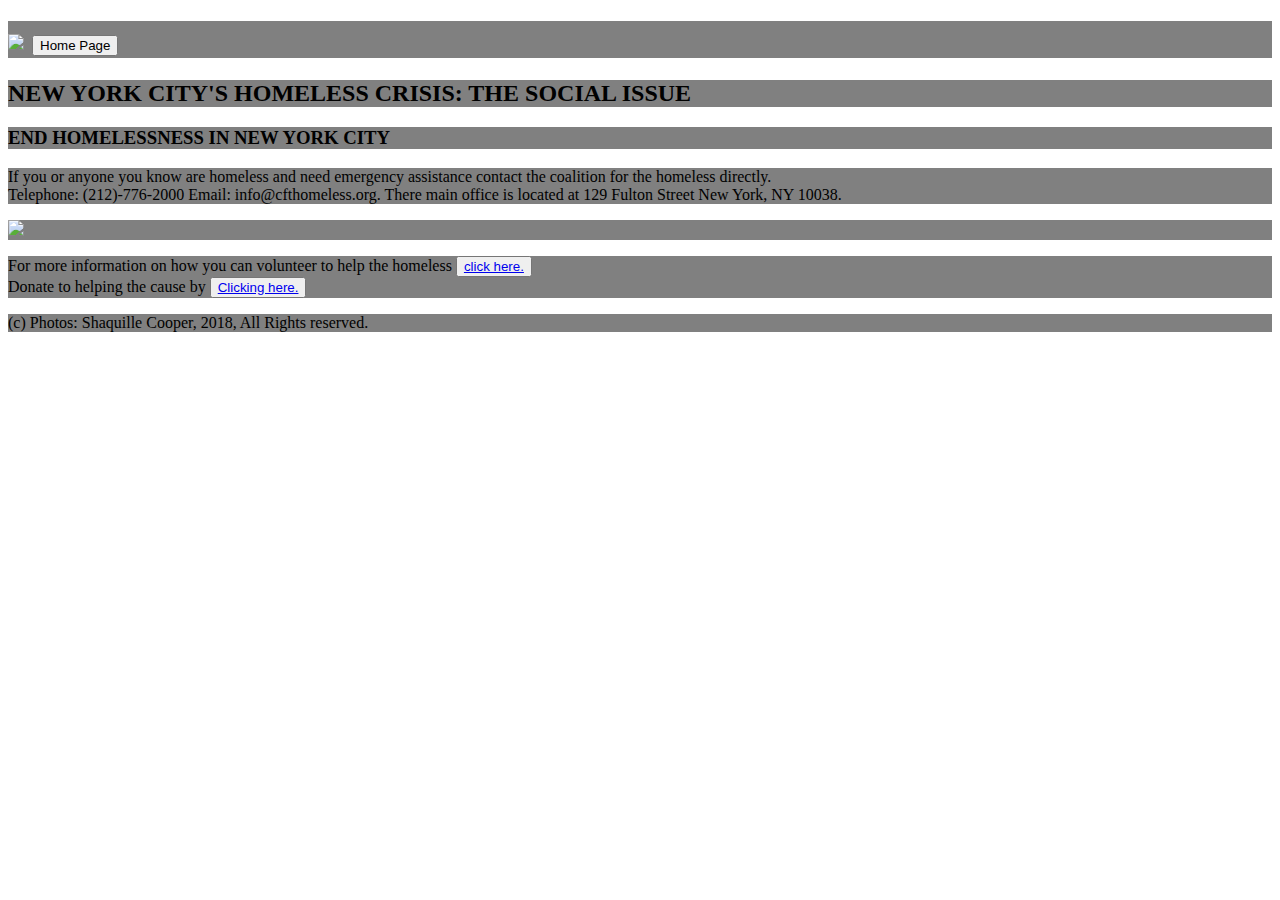
==== page2.html @ aff9efcd "Add files via upload" ====
<!DOCTYPE html>
   <html>
	<title> NYC's Homeless Crisis</title>

		<head> </head>

			<body style="background-color: white">

			<h1 style="background-color: grey"> <img src="HomelessLogo.jpg"> <a href="index.html"/> <button>Home Page</button> <a/> </h1>

			  <h2 style="background-color: grey"> NEW YORK CITY'S HOMELESS CRISIS: THE SOCIAL ISSUE </h2>

			  	<h3 style="background-color: grey"> END HOMELESSNESS IN NEW YORK CITY </h3>

			  		<p style="background-color: grey"> If you or anyone you know are homeless and need emergency assistance contact the coalition for the homeless directly. <br> Telephone: (212)-776-2000 Email: info@cfthomeless.org. There main office is located at 129 Fulton Street New York, NY 10038. </p>

			  		 <p style="background-color: grey"> <img src="HomelessVet.jpg"> </p>

					<p style="background-color: grey"> For more information on how you can volunteer to help the homeless <button> <a href="http://www.coalitionforthehomeless.org/where-to-volunteer-in-nyc-homelessness/"> click here.</a> </button> <br> Donate to helping the cause by <button> <a href=" https://www.coalitionforthehomeless.org/donate/"> Clicking here. </button> </a> 

			  		<p style="background-color: grey"> (c) Photos: Shaquille Cooper, 2018, All Rights reserved. </p>

			  	</body>
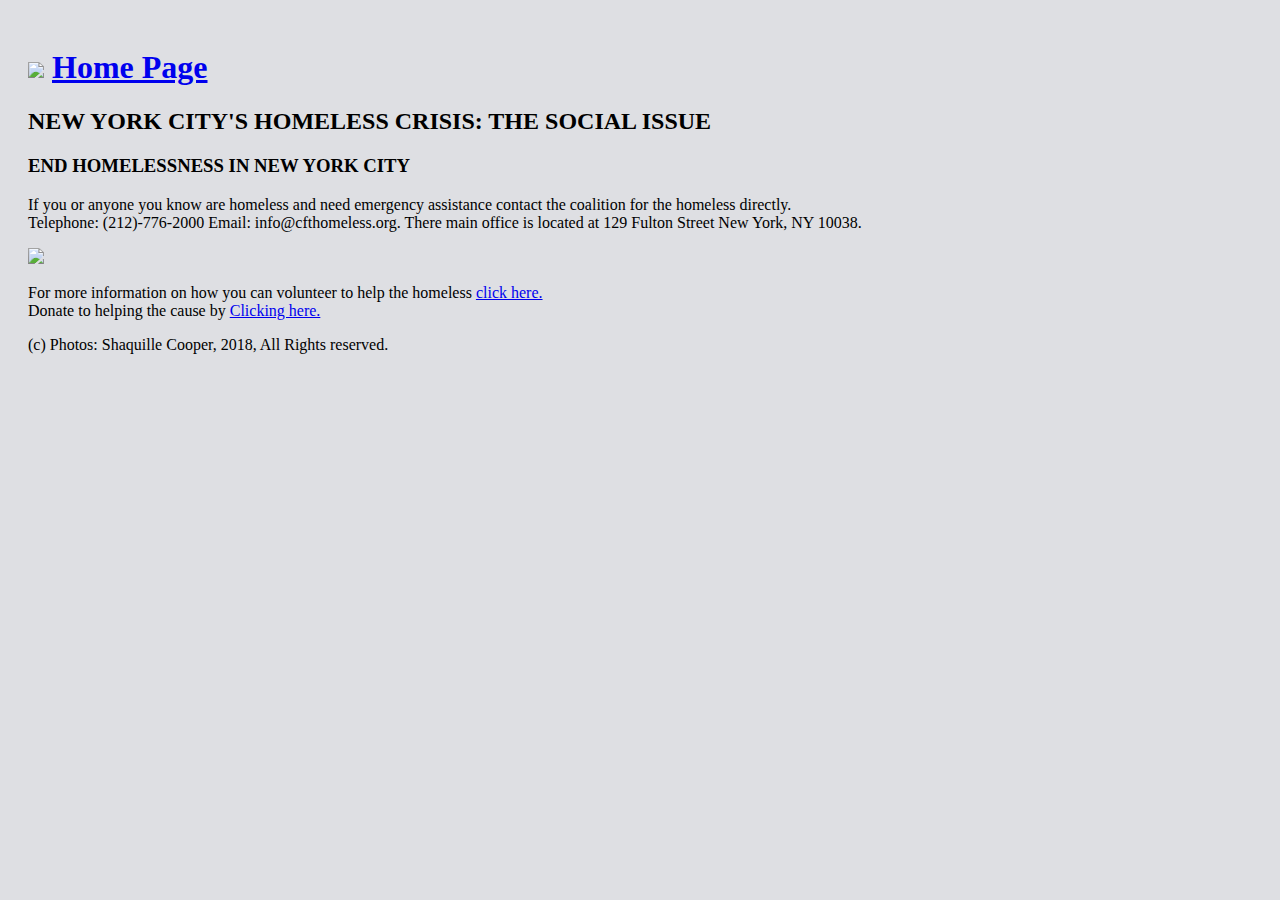
==== commit 77089a35: "Add files via upload" ====
--- a/page2.html
+++ b/page2.html
@@ -2,22 +2,24 @@
    <html>
 	<title> NYC's Homeless Crisis</title>
 
-		<head> </head>
+		<head> 
+			<link rel="stylesheet" type="text/css" href="style.css">
+		 </head>
 
-			<body style="background-color: white">
+			<body> <link rel="stylesheet" type="text/css" href="style.css">
 
-			<h1 style="background-color: grey"> <img src="HomelessLogo.jpg"> <a href="index.html"/> <button>Home Page</button> <a/> </h1>
+			<h1> <img src="HomelessLogo.jpg"> <a href="index.html"/> Home Page<a/> </h1>
 
-			  <h2 style="background-color: grey"> NEW YORK CITY'S HOMELESS CRISIS: THE SOCIAL ISSUE </h2>
+			  <h2> NEW YORK CITY'S HOMELESS CRISIS: THE SOCIAL ISSUE </h2>
 
-			  	<h3 style="background-color: grey"> END HOMELESSNESS IN NEW YORK CITY </h3>
+			  	<h3> END HOMELESSNESS IN NEW YORK CITY </h3>
 
-			  		<p style="background-color: grey"> If you or anyone you know are homeless and need emergency assistance contact the coalition for the homeless directly. <br> Telephone: (212)-776-2000 Email: info@cfthomeless.org. There main office is located at 129 Fulton Street New York, NY 10038. </p>
+			  		<p> If you or anyone you know are homeless and need emergency assistance contact the coalition for the homeless directly. <br> Telephone: (212)-776-2000 Email: info@cfthomeless.org. There main office is located at 129 Fulton Street New York, NY 10038. </p>
 
-			  		 <p style="background-color: grey"> <img src="HomelessVet.jpg"> </p>
+			  		 <p> <img src="HomelessVet.jpg"> </p>
 
-					<p style="background-color: grey"> For more information on how you can volunteer to help the homeless <button> <a href="http://www.coalitionforthehomeless.org/where-to-volunteer-in-nyc-homelessness/"> click here.</a> </button> <br> Donate to helping the cause by <button> <a href=" https://www.coalitionforthehomeless.org/donate/"> Clicking here. </button> </a> 
+					<p> For more information on how you can volunteer to help the homeless <a href="http://www.coalitionforthehomeless.org/where-to-volunteer-in-nyc-homelessness/"> click here.</a> <br> Donate to helping the cause by  <a href=" https://www.coalitionforthehomeless.org/donate/"> Clicking here. </a> 
 
-			  		<p style="background-color: grey"> (c) Photos: Shaquille Cooper, 2018, All Rights reserved. </p>
+			  		<p> (c) Photos: Shaquille Cooper, 2018, All Rights reserved. </p>
 
 			  	</body>--- a/style.css
+++ b/style.css
@@ -0,0 +1,3 @@
+body{background-color: #dedfe3;
+	padding: 20px;font-size: 20;}
+
--- a/style.css
+++ b/style.css
@@ -0,0 +1,3 @@
+body{background-color: #dedfe3;
+	padding: 20px;font-size: 20;}
+
